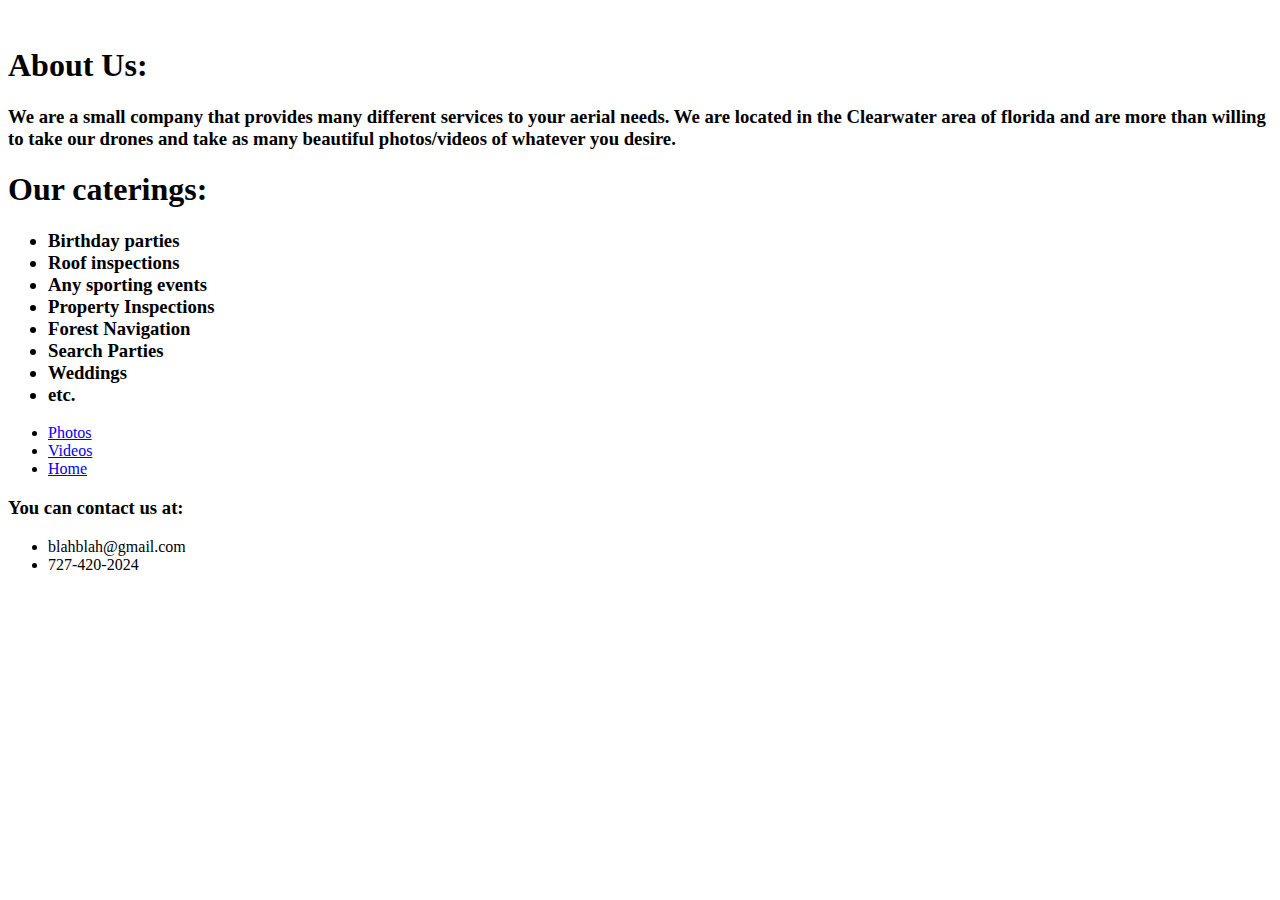
==== index.html @ bf33e652 "Create index.html" ====
<!DOCTYPE html>
<html lang="en">
<head>
    <meta charset="UTF-8">
    <meta http-equiv="X-UA-Compatible" content="IE=edge">
    <meta name="viewport" content="width=device-width, initial-scale=1.0">
    <title>Eagle Vision Drone Services</title>
    <link rel="stylesheet" href="css/style.css">
</head>

<body>
    <div class="body">
        <img class="logo" src="images/logo.png" alt="">

        <div class="info">
            <h1>About Us:
                <h3>We are a small company that provides many different services to your aerial needs. We are located in the Clearwater area of florida and are more than willing to take our drones and take as many beautiful photos/videos of whatever you desire. </h3>
            </h1>
        </div>

        <div class="caterings">
            <h1>Our caterings:</h1>
                <h3>
                    <ul>
                        <li>Birthday parties</li>
                        <li>Roof inspections</li>
                        <li>Any sporting events</li>
                        <li>Property Inspections</li>
                        <li>Forest Navigation</li>
                        <li>Search Parties</li>
                        <li>Weddings</li>
                        <li>etc.</li>
                    </ul>
                </h3>
        </div> 
        

        <div class="navbar flex">
            <div class="card">
                <ul>
                    <li><a href="photos.html">Photos</a></li>
                    <li><a href="videos.html">Videos</a></li>
                    <li><a href="index.html">Home</a></li>
                </ul>
            </div>
        </div>
    </div>

    <footer>
        <div class="footer">
            <h3>You can contact us at:</h3>
            <ul>
                <li>blahblah@gmail.com</li>
                <li>727-420-2024</li>
            </ul>
        </div>
    </footer>

</body>
</html>
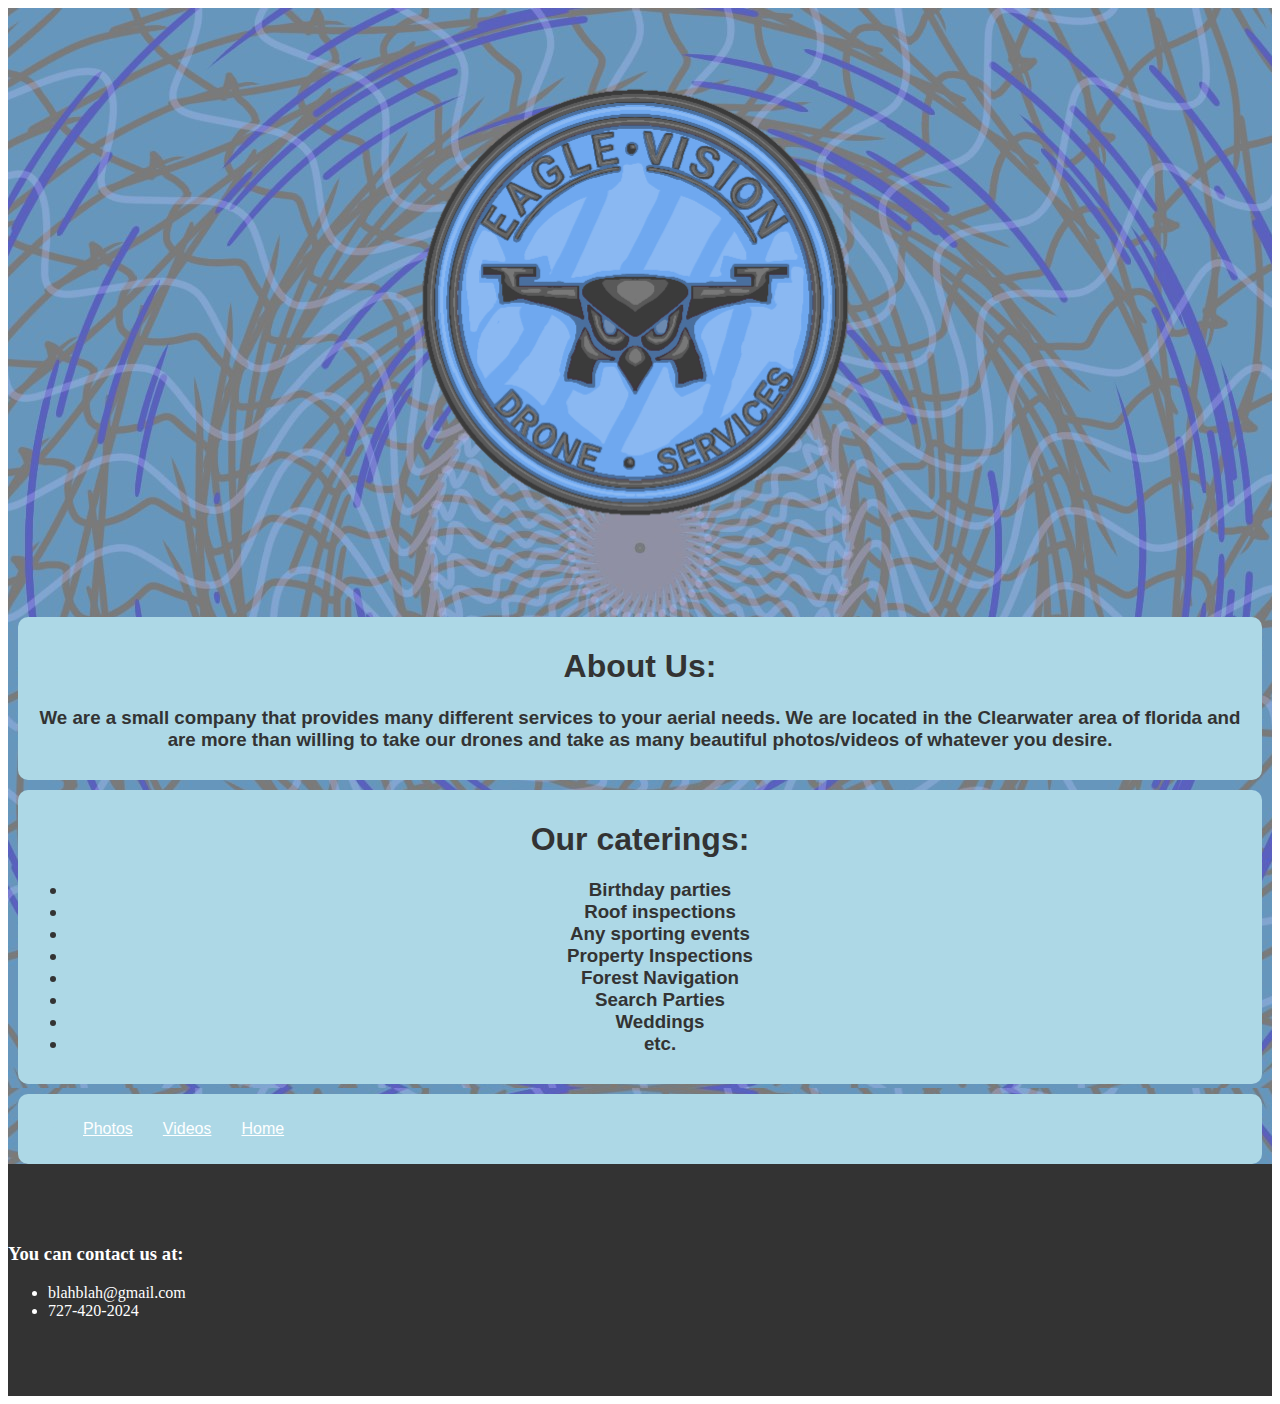
==== commit 737d81e5: "Update index.html" ====
--- a/index.html
+++ b/index.html
@@ -8,7 +8,7 @@
     <link rel="stylesheet" href="css/style.css">
 </head>
 
-<body>
+<body class="background">
     <div class="body">
         <img class="logo" src="images/logo.png" alt="">
 
--- a/css/style.css
+++ b/css/style.css
@@ -0,0 +1,90 @@
+.logo {
+   margin: auto;
+}
+
+.body {
+    background-image: url("../images/eagle-background.jpg");
+    background-position-x: center;
+    text-align: center;
+    list-style: none;
+    margin: auto;
+}
+
+.videos {
+    font-family: Arial, Helvetica, sans-serif;
+    background-color: lightblue;
+    color: #333;
+    border-radius: 10px;
+    padding: 10px;
+    margin: 10px;
+    text-align: center;
+}
+
+.photos {
+    font-family: Arial, Helvetica, sans-serif;
+    background-color: lightblue;
+    color: #333;
+    border-radius: 10px;
+    padding: 10px;
+    margin: 10px;
+    text-align: center;
+}
+
+.card {
+    font-family: Arial, Helvetica, sans-serif;
+    background-color: lightblue;
+    color: lightblue;
+    border-radius: 10px;
+    padding: 10px;
+    margin: 10px;
+    text-align: center;
+    list-style: none;
+}
+
+.footer {
+    color: #fff;
+    background-color: #333;
+    padding: 60px 0px;
+}
+
+.info {
+    font-family: Arial, Helvetica, sans-serif;
+    background-color: lightblue;
+    color: #333;
+    border-radius: 10px;
+    padding: 10px;
+    margin: 10px;
+    text-align: center;
+}
+.caterings {
+    font-family: Arial, Helvetica, sans-serif;
+    background-color: lightblue;
+    color: #333;
+    border-radius: 10px;
+    padding: 10px;
+    margin: 10px;
+    text-align: center;
+}
+
+.navbar {
+    color: #fff;
+    height: 70px;
+}
+
+.navbar ul{
+    display: flex;
+}
+
+.navbar a {
+    color: #fff;
+    padding: 10px;
+    margin: 0 5px;
+}
+
+    .navbar a:hover {
+        border-bottom: 2px #fff solid;
+    }
+
+.navbar .flex {
+    justify-content: space-between;
+}
